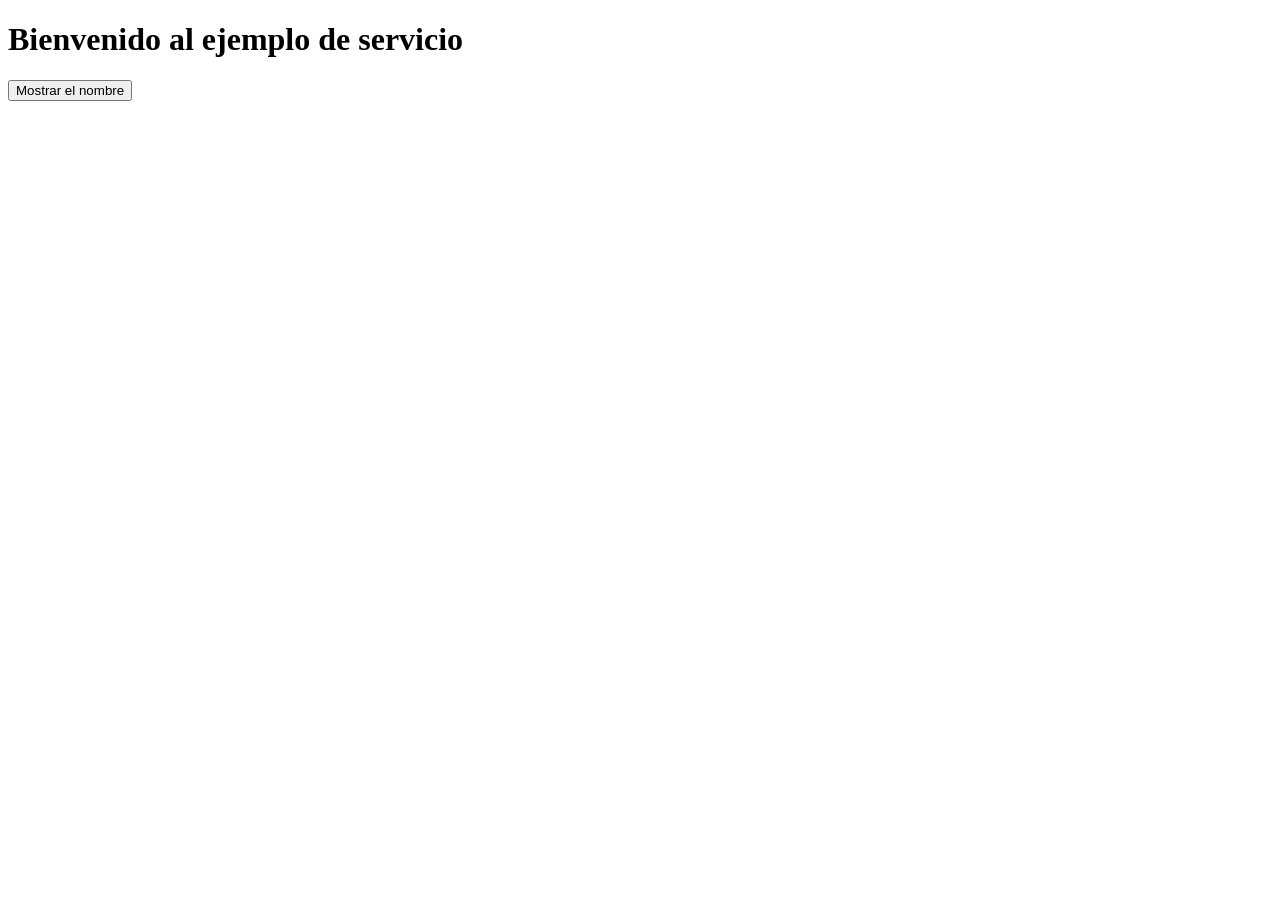
==== index.html @ 5bd7ced6 "Add files via upload" ====
<!DOCTYPE html>
<html lang="es">
<head>
    <meta charset="UTF-8">
    <meta name="viewport" content="width=device-width, initial-scale=1.0">
    <title>Servicio</title>
</head>
<body>
    <h1>Bienvenido al ejemplo de servicio</h1>
    <button onclick="nombre()">Mostrar el nombre</button>
    <script>
        async function nombre() {
            const resp = await fetch('servicio.php');
            if (resp.ok) {
                const texto =
                    await resp.text()
                alert(texto)
            } else {
                throw new Error(
                    resp.statusText)
            }
        }
    </script>
</body>
</html>
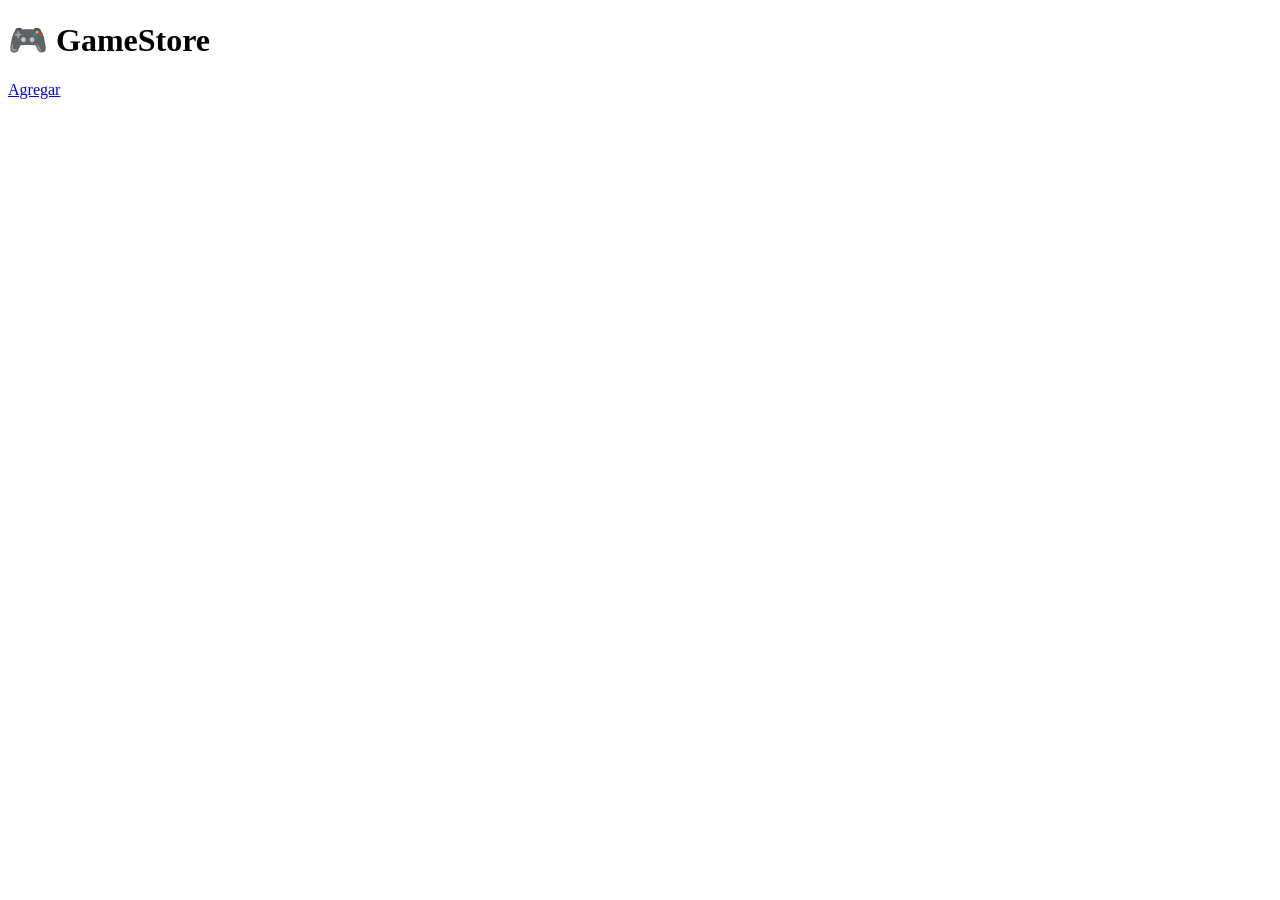
==== commit a02b3efa: "Add files via upload" ====
--- a/index.html
+++ b/index.html
@@ -1,26 +1,109 @@
-
 <!DOCTYPE html>
 <html lang="es">
 <head>
-    <meta charset="UTF-8">
-    <meta name="viewport" content="width=device-width, initial-scale=1.0">
-    <title>Servicio</title>
+ <meta charset="UTF-8">
+ <meta name="viewport" content="width=device-width">
+ <title>Tienda de videojuegos</title>
+
+ <link rel="stylesheet" href="css/stilos.css">
 </head>
 <body>
-    <h1>Bienvenido al ejemplo de servicio</h1>
-    <button onclick="nombre()">Mostrar el nombre</button>
-    <script>
-        async function nombre() {
-            const resp = await fetch('servicio.php');
-            if (resp.ok) {
-                const texto =
-                    await resp.text()
-                alert(texto)
-            } else {
-                throw new Error(
-                    resp.statusText)
-            }
-        }
-    </script>
+
+<header>
+ <h1>🎮 GameStore</h1>
+ <div>
+  <a href="agregar.html">Agregar</a>
+ </div>
+</header>
+
+<div class="contenedor">
+
+ <div id="lista" class="grid"></div>
+
+</div>
+
+<script type="module">
+
+import { consume } from "./js/lib/consume.js"
+import { recibeJson } from "./js/lib/recibeJson.js"
+import { muestraError } from "./js/lib/muestraError.js"
+
+// 🔥 CARGA AUTOMÁTICA
+window.addEventListener("load", cargar)
+
+async function cargar() {
+ try {
+
+  const respuesta =
+   await consume(recibeJson("php/lista.php"))
+
+  const json = await respuesta.json()
+
+  lista.innerHTML = ""
+
+  if (json.length === 0) {
+   lista.innerHTML = "<p>No hay juegos aún</p>"
+   return
+  }
+
+  json.forEach(j => {
+
+   lista.innerHTML += `
+   <div class="card" onclick="ver(${j.id})">
+    <img src="${j.imagen || 'img/default.jpg'}">
+    <h3>${j.nombre}</h3>
+    <p>${j.genero}</p>
+
+    <button onclick="eliminar(event, ${j.id})">Eliminar</button>
+
+   </div>
+   `
+  })
+
+ } catch (e) {
+  muestraError(e)
+ }
+}
+
+// 🔥 CLICK PARA IR A DETALLE
+window.ver = function(id) {
+ location.href = "detalle.html?id=" + id
+}
+
+// 🔥 ELIMINAR CON ANIMACIÓN
+window.eliminar = async function(e, id) {
+
+ e.stopPropagation()
+
+ if (!confirm("¿Eliminar este juego?")) return
+
+ try {
+
+  const card = e.target.closest(".card")
+
+  card.classList.add("eliminando")
+
+  setTimeout(async () => {
+
+   const respuesta = await fetch(
+    "php/eliminar.php?id=" + id
+   )
+
+   if (respuesta.ok) {
+    card.remove()
+   } else {
+    throw new Error("Error al eliminar")
+   }
+
+  }, 500)
+
+ } catch (err) {
+  muestraError(err)
+ }
+
+}
+
+</script>
+
 </body>
 </html>
